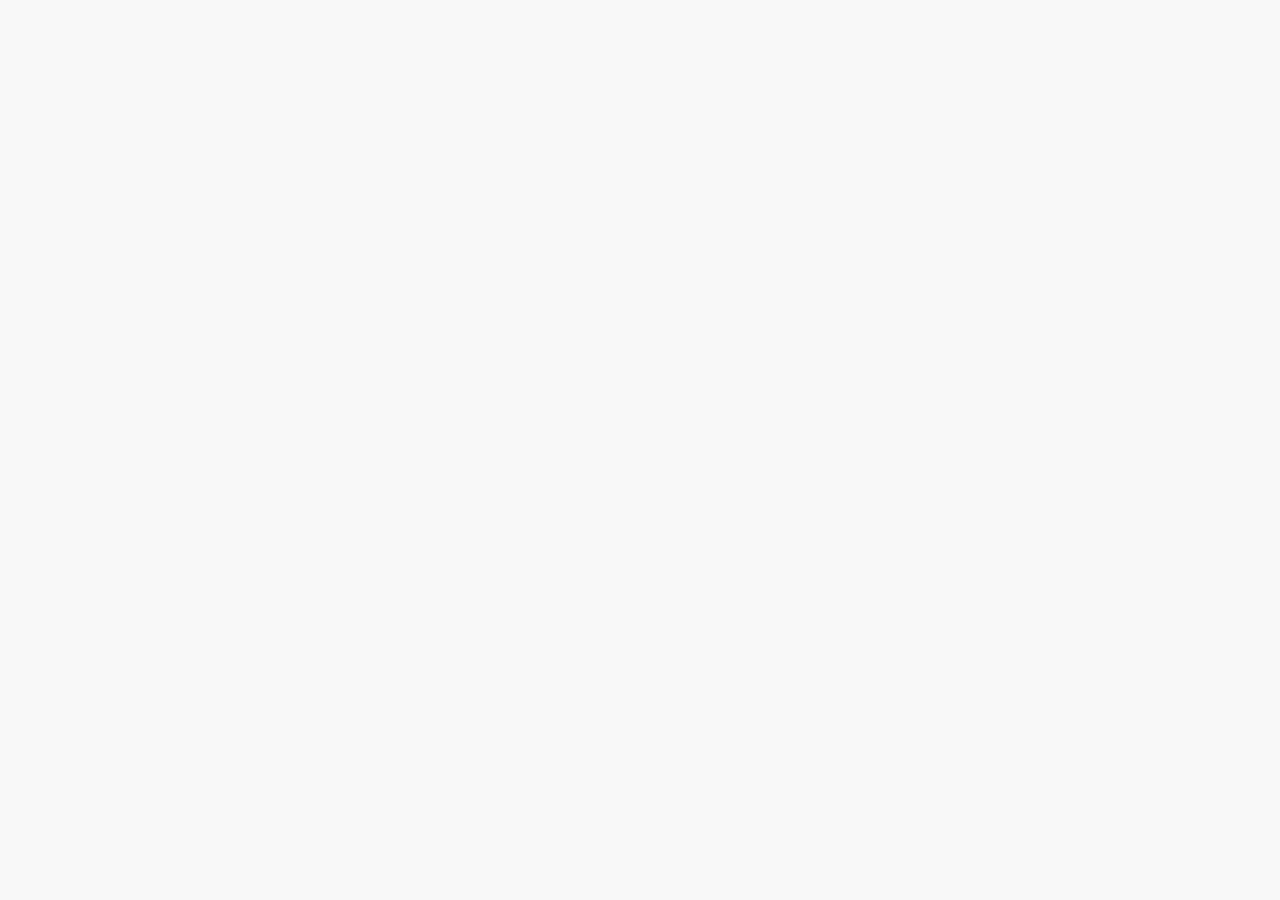
==== index.html @ b0111ae0 "Added Files" ====
<!DOCTYPE html><html><head><link rel=stylesheet href=..\MathType\mathquill-0.10.1\mathquill.css /><script src=https://ajax.googleapis.com/ajax/libs/jquery/3.6.3/jquery.min.js></script><script src=..\MathType\mathquill-0.10.1\mathquill.js></script></head><body><script>function addFontsFromFolder(){const folderName='Computer-Modern';const fileExt='.ttf';fetch(`/${folderName}/`).then(response=>response.text()).then(html=>{const parser=new DOMParser();const doc=parser.parseFromString(html,'text/html');const fontFiles=Array.from(doc.querySelectorAll(`a[href$="${fileExt}"]`)).map(a=>a.getAttribute('href'));const styleSheet=document.styleSheets[0];fontFiles.forEach(fontFile=>{const rule=`@font-face{font-family:"cm";src:url("/${folderName}/${fontFile}")format("truetype");font-weight:normal;font-style:normal;}`;styleSheet.insertRule(rule,styleSheet.cssRules.length);});});}addFontsFromFolder();var count=0;function createMathField(){var newMathField=document.createElement('span');newMathField.id="math-field"+(++count);newMathField.classList.add("latex-mathfield");document.body.appendChild(newMathField);var mathField=MathQuill.MathField(document.getElementById(newMathField.id),{spaceBehavesLikeTab:false,autoCommands:'pi theta sqrt sum int to Delta sigma null infinity lim Re Im linebreak oint binom',autoOperatorNames:'sin cos tan sec csc cot arcsin arccos arctan arccsc arcsec arccot sinh cosh tanh arcsinh arccosh arctanh log ln cis exp erf',handlers:{enter:function(){createMathField();},}});var latestMathField=$("#math-field"+count);MathQuill.getMathField(latestMathField).focus();}createMathField();</script><style>*{vertical-align:middle}#math-field{border-color:white}body{text-align:center;transform:scale(3);background-color:#f8f8f8}.latex-mathfield{display:block;border:0;background-color:#f8f8f8;text-align:center}big{font-size:1.7em!important;font-stretch:1%!important}html{min-height:100vh;display:flex;flex-direction:column;justify-content:center}</style></body></html>
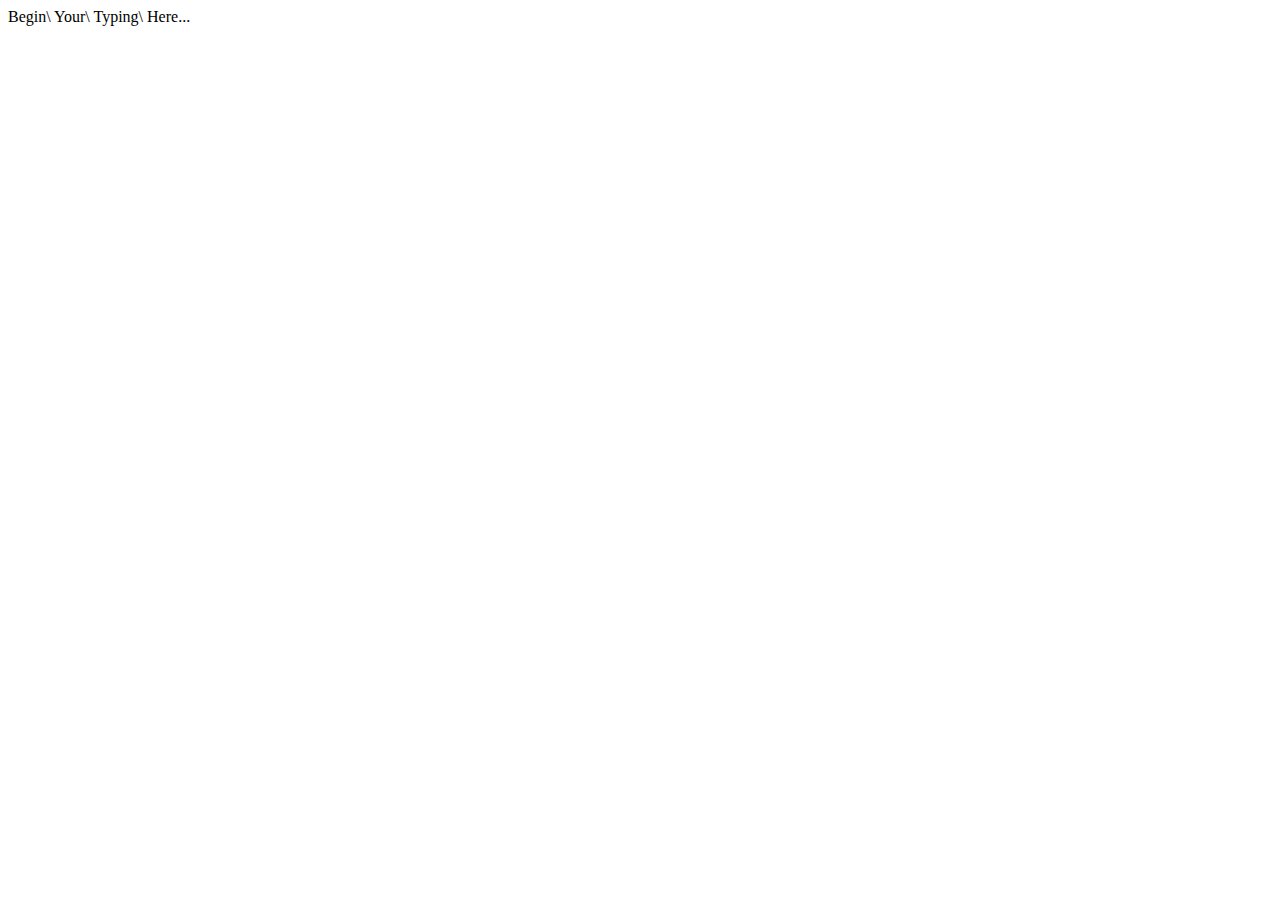
==== commit 7a1337b5: "Added Janky Asf redo and undo command. Also added \gather and \matrix. Both gather and matrix cannot" ====
--- a/index.html
+++ b/index.html
@@ -1 +1,34 @@
-<!DOCTYPE html><html><head><link rel=stylesheet href=..\MathType\mathquill-0.10.1\mathquill.css /><script src=https://ajax.googleapis.com/ajax/libs/jquery/3.6.3/jquery.min.js></script><script src=..\MathType\mathquill-0.10.1\mathquill.js></script></head><body><script>function addFontsFromFolder(){const folderName='Computer-Modern';const fileExt='.ttf';fetch(`/${folderName}/`).then(response=>response.text()).then(html=>{const parser=new DOMParser();const doc=parser.parseFromString(html,'text/html');const fontFiles=Array.from(doc.querySelectorAll(`a[href$="${fileExt}"]`)).map(a=>a.getAttribute('href'));const styleSheet=document.styleSheets[0];fontFiles.forEach(fontFile=>{const rule=`@font-face{font-family:"cm";src:url("/${folderName}/${fontFile}")format("truetype");font-weight:normal;font-style:normal;}`;styleSheet.insertRule(rule,styleSheet.cssRules.length);});});}addFontsFromFolder();var count=0;function createMathField(){var newMathField=document.createElement('span');newMathField.id="math-field"+(++count);newMathField.classList.add("latex-mathfield");document.body.appendChild(newMathField);var mathField=MathQuill.MathField(document.getElementById(newMathField.id),{spaceBehavesLikeTab:false,autoCommands:'pi theta sqrt sum int to Delta sigma null infinity lim Re Im linebreak oint binom',autoOperatorNames:'sin cos tan sec csc cot arcsin arccos arctan arccsc arcsec arccot sinh cosh tanh arcsinh arccosh arctanh log ln cis exp erf',handlers:{enter:function(){createMathField();},}});var latestMathField=$("#math-field"+count);MathQuill.getMathField(latestMathField).focus();}createMathField();</script><style>*{vertical-align:middle}#math-field{border-color:white}body{text-align:center;transform:scale(3);background-color:#f8f8f8}.latex-mathfield{display:block;border:0;background-color:#f8f8f8;text-align:center}big{font-size:1.7em!important;font-stretch:1%!important}html{min-height:100vh;display:flex;flex-direction:column;justify-content:center}</style></body></html>+<!DOCTYPE html>
+<html>
+
+<head>
+    <link rel="stylesheet" href="../ProjectUncompressed/mathquill-0.10.1/mathquill.css" />
+    <script src="https://ajax.googleapis.com/ajax/libs/jquery/3.6.3/jquery.min.js"></script>
+    <script src="../ProjectUncompressed/mathquill-0.10.1/mathquill.js"></script>
+    <script src="../ProjectUncompressed/mathquill-0.10.1/undomanager.js"></script>
+</head>
+
+<body>
+
+    <body>
+        <div id="latex-math-field">
+            <div id="placeholder">Begin\ Your\ Typing\ Here...</div>
+        </div>
+
+    </body>
+
+    <script>
+        const MQ = MathQuill.getInterface(2);
+        const mathContentEl = $('#latex-math-field');
+        const mathField = MQ.MathField(mathContentEl[0], {
+            spaceBehavesLikeTab: false,
+            autoCommands: "pi theta sqrt sum int to Delta sigma null infinity lim Re Im linebreak oint binom",
+            autoOperatorNames: "sin cos tan sec csc cot arcsin arccos arctan arccsc arcsec arccot sinh cosh tanh arcsinh arccosh arctanh log ln cis exp erf",
+        });
+        const undoManager = new UndoRedoManager(mathField, mathContentEl);
+
+    </script>
+
+</body>
+
+</html>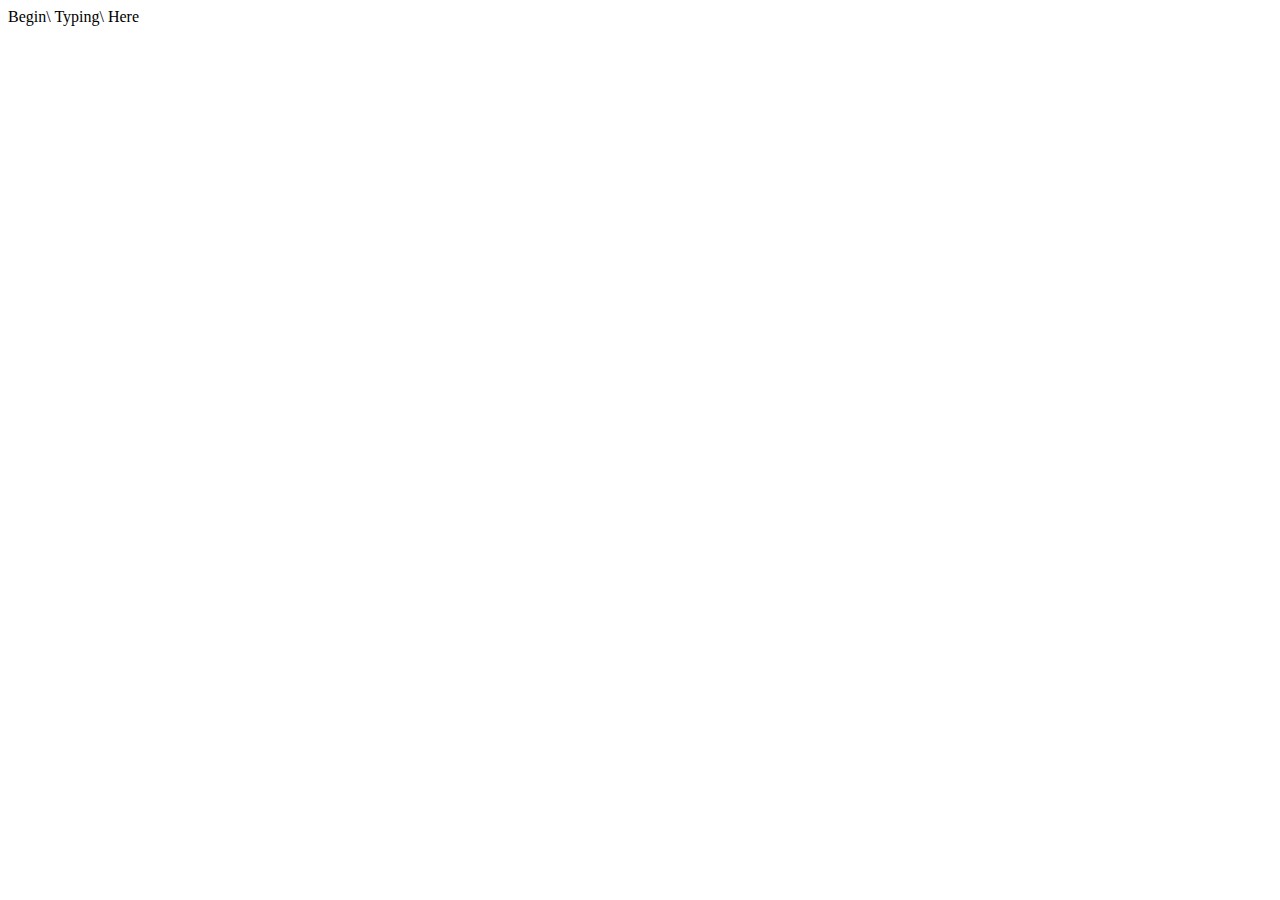
==== commit f3da66b9: "Huge update Just use it and you'll notice. If someone can help me code a brute force redo undo manag" ====
--- a/index.html
+++ b/index.html
@@ -1,34 +1 @@
-<!DOCTYPE html>
-<html>
-
-<head>
-    <link rel="stylesheet" href="../ProjectUncompressed/mathquill-0.10.1/mathquill.css" />
-    <script src="https://ajax.googleapis.com/ajax/libs/jquery/3.6.3/jquery.min.js"></script>
-    <script src="../ProjectUncompressed/mathquill-0.10.1/mathquill.js"></script>
-    <script src="../ProjectUncompressed/mathquill-0.10.1/undomanager.js"></script>
-</head>
-
-<body>
-
-    <body>
-        <div id="latex-math-field">
-            <div id="placeholder">Begin\ Your\ Typing\ Here...</div>
-        </div>
-
-    </body>
-
-    <script>
-        const MQ = MathQuill.getInterface(2);
-        const mathContentEl = $('#latex-math-field');
-        const mathField = MQ.MathField(mathContentEl[0], {
-            spaceBehavesLikeTab: false,
-            autoCommands: "pi theta sqrt sum int to Delta sigma null infinity lim Re Im linebreak oint binom",
-            autoOperatorNames: "sin cos tan sec csc cot arcsin arccos arctan arccsc arcsec arccot sinh cosh tanh arcsinh arccosh arctanh log ln cis exp erf",
-        });
-        const undoManager = new UndoRedoManager(mathField, mathContentEl);
-
-    </script>
-
-</body>
-
-</html>+<!DOCTYPE html> <html> <head> <link rel="stylesheet" href="../MathType/mathquill-0.10.1/mathquill.css" /> <script src="https://ajax.googleapis.com/ajax/libs/jquery/3.6.3/jquery.min.js"></script> <script src="../MathType/mathquill-0.10.1/mathquill.js"></script> <script src="../MathType/mathquill-0.10.1/CursorControl.js"></script> </head> <body> <math-field id="latex-math-field" class="math-content">Begin\ Typing\ Here</math-field> <script> const MQ = MathQuill.getInterface(2); const mathContentEl = $('#latex-math-field'); const mathField = MQ.MathField(mathContentEl[0], { spaceBehavesLikeTab: false, autoCommands: "pi theta sqrt sum int to Delta sigma null infinity lim Re Im linebreak oint binom", autoOperatorNames: "sin cos tan sec csc cot arcsin arccos arctan arccsc arcsec arccot sinh cosh tanh arcsinh arccosh arctanh log ln cis exp erf", }); </script> </body> </html>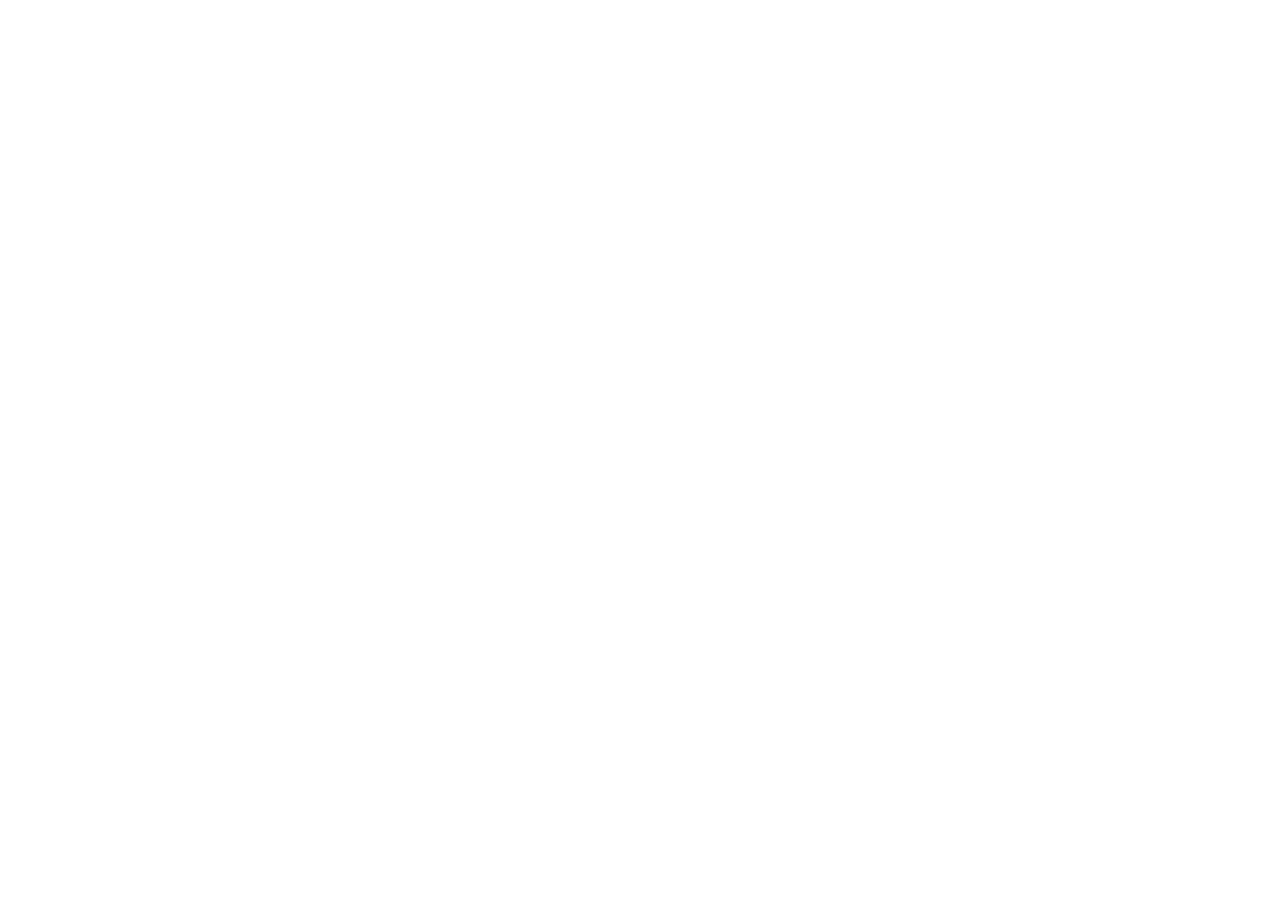
==== commit b3b84803: "." ====
--- a/index.html
+++ b/index.html
@@ -1 +1,47 @@
-<!DOCTYPE html> <html> <head> <link rel="stylesheet" href="../MathType/mathquill-0.10.1/mathquill.css" /> <script src="https://ajax.googleapis.com/ajax/libs/jquery/3.6.3/jquery.min.js"></script> <script src="../MathType/mathquill-0.10.1/mathquill.js"></script> <script src="../MathType/mathquill-0.10.1/CursorControl.js"></script> </head> <body> <math-field id="latex-math-field" class="math-content">Begin\ Typing\ Here</math-field> <script> const MQ = MathQuill.getInterface(2); const mathContentEl = $('#latex-math-field'); const mathField = MQ.MathField(mathContentEl[0], { spaceBehavesLikeTab: false, autoCommands: "pi theta sqrt sum int to Delta sigma null infinity lim Re Im linebreak oint binom", autoOperatorNames: "sin cos tan sec csc cot arcsin arccos arctan arccsc arcsec arccot sinh cosh tanh arcsinh arccosh arctanh log ln cis exp erf", }); </script> </body> </html>+<!DOCTYPE html>
+<html>
+    <head>
+        <link rel="stylesheet" href="https://cdn.jsdelivr.net/npm/katex@0.16.4/dist/katex.css" integrity="sha384-ko6T2DjISesD0S+wOIeHKMyKsHvWpdQ1s/aiaQMbL+TIXx3jg6uyf9hlv3WWfwYv" crossorigin="anonymous" />
+        <link rel="stylesheet" href="static/mathquill-0.10.1/mathquill.css" />
+        <script src="https://ajax.googleapis.com/ajax/libs/jquery/3.6.3/jquery.min.js"></script>
+        <script src="static/mathquill-0.10.1/mathquill.js"></script>
+        <script src="static/UndoRedoManager.js"></script>
+    </head>
+    <body>
+        <math-field id="latex-math-field-0" class="math-content"></math-field>
+        <script>
+            const MQ = MathQuill.getInterface(2);
+            const mathContentEl = $("#latex-math-field-0");
+            let mathField = MQ.MathField(mathContentEl[0], {
+                handlers: {
+                    edit: function () {
+                        var latex = mathField.latex();
+                        if (latex.indexOf("->") !== -1) {
+                            mathField.latex(latex.replace(/->/g, "\\to"));
+                        }
+                        if (latex.indexOf("\`\`") !== -1) {
+                            mathField.latex(latex.replace(/``/g, "“"));
+                        }
+                        if (latex.indexOf("<>") !== -1) {
+                            mathField.latex(latex.replace(/<>/g, "\\left\\langle \\right\\rangle"));
+                        }
+                        if (latex.indexOf("\\left|>\\right|") !== -1) {
+                            mathField.latex(latex.replace(/\\left\|>\\right\|/g, "\\left|\\right\\rangle"));
+                        }
+                        if (latex.indexOf("<|") !== -1) {
+                            mathField.latex(latex.replace(/<\|/g, "\\left\\langle\\right|"));
+                        }
+                    },
+                },
+                spaceBehavesLikeTab: false,
+                autoCommands: "Res Graph Solve partial bmatrix prod coprod bigcap bigcup cap cup pi theta sqrt sum int to Delta sigma null infinity lim oint binom",
+                autoOperatorNames: "arg Arg Ei Si det sin cos tan sec csc cot arcsin arccos arctan arccsc arcsec arccot sinh cosh tanh sech csch coth arcsinh arccosh arctanh arccsch arcsech arccoth log ln cis exp erf",
+            });
+            mathField.focus();
+            const RedoUndoInstance = new UndoRedo(mathField);
+            const test = new CursorManager();
+            RedoUndoInstance.init("latex-math-field-0");
+            test.tabinit();
+        </script>
+    </body>
+</html>
--- a/static/mathquill-0.10.1/mathquill.css
+++ b/static/mathquill-0.10.1/mathquill.css
@@ -0,0 +1,915 @@
+/*
+ * MathQuill v0.10.1, by Han, Jeanine, and Mary
+ * http://mathquill.com | maintainers@mathquill.com
+ *
+ * This Source Code Form is subject to the terms of the
+ * Mozilla Public License, v. 2.0. If a copy of the MPL
+ * was not distributed with this file, You can obtain
+ * one at http://mozilla.org/MPL/2.0/.
+ */
+
+
+/*
+@font-face {
+  font-family: Symbola;
+  src: url(fonts/Symbola.eot);
+  src: local("Symbola Regular"), local("Symbola"), url(fonts/Symbola.woff2) format("woff2"), url(fonts/Symbola.woff) format("woff"), url(fonts/Symbola.ttf) format("truetype"), url(fonts/Symbola.svg#Symbola) format("svg");
+}*/
+
+@import url('https://raw.githubusercontent.com/david-zhang123/KaTeX/main/import_KaTeX.css');
+@import url('https://david-zhang123.github.io/_Web_/Fonts/LatinModern.css');
+
+.mq-editable-field {
+    display: -moz-inline-box;
+    display: inline-block;
+}
+
+.mq-editable-field .mq-cursor {
+    border-left: 1px solid black;
+    margin-left: -1px;
+    position: relative;
+    z-index: 1;
+    padding: 0;
+    display: -moz-inline-box;
+    display: inline-block;
+}
+
+.mq-editable-field .mq-cursor.mq-blink {
+    visibility: hidden;
+}
+
+/* .mq-editable-field,
+.mq-math-mode .mq-editable-field {
+  border: 1px solid gray;
+}
+
+.mq-editable-field.mq-focused,
+.mq-math-mode .mq-editable-field.mq-focused {
+  -webkit-box-shadow: #8bd 0 0 1px 2px, inset #6ae 0 0 2px 0;
+  -moz-box-shadow: #8bd 0 0 1px 2px, inset #6ae 0 0 2px 0;
+  box-shadow: #8bd 0 0 1px 2px, inset #6ae 0 0 2px 0;
+  border-color: #709AC0;
+  border-radius: 1px;
+} */
+
+.mq-math-mode .mq-editable-field {
+    margin: 1px;
+}
+
+.mq-editable-field .mq-latex-command-input {
+    color: inherit;
+    font-family: "Courier New", monospace;
+    border: 1px solid gray;
+    padding-right: 1px;
+    margin-right: 1px;
+    margin-left: 2px;
+}
+
+.mq-editable-field .mq-latex-command-input.mq-empty {
+    background: transparent;
+}
+
+.mq-editable-field .mq-latex-command-input.mq-hasCursor {
+    border-color: ActiveBorder;
+}
+
+.mq-editable-field.mq-empty:after,
+.mq-editable-field.mq-text-mode:after,
+.mq-math-mode .mq-empty:after {
+    visibility: hidden;
+    content: 'c';
+    font-size: 0;
+}
+
+.mq-res .mq-empty:after {
+    visibility: hidden !important;
+    content: 'a';
+    font-size: 0 !important;
+}
+
+.mq-editable-field .mq-cursor:only-child:after,
+.mq-editable-field .mq-textarea+.mq-cursor:last-child:after
+
+/*, .mq-from .mq-empty:after, .mq-to .mq-empty:after*/
+    {
+    visibility: hidden;
+    content: '';
+    font-size: 0;
+}
+
+.mq-editable-field .mq-text-mode .mq-cursor:only-child:after {
+    content: '';
+    font-size: 0;
+}
+
+.mq-editable-field.mq-text-mode {
+    overflow-x: auto;
+    /* overflow-y: hidden; */
+}
+
+.mq-math-mode {
+    font-variant: normal;
+    font-weight: normal;
+    font-style: normal;
+    font-size: 115%;
+    line-height: 1;
+    display: -moz-inline-box;
+    display: inline-block;
+}
+
+.mq-math-mode .mq-non-leaf,
+.mq-math-mode .mq-scaled {
+    display: -moz-inline-box;
+    display: inline-block;
+}
+
+.mq-math-mode var,
+.mq-math-mode .mq-text-mode,
+.mq-math-mode .mq-nonSymbola {
+    font-family: 'KaTeX_Main';
+    line-height: .9;
+    margin-right: 1px;
+    margin-left: -1px;
+}
+
+.mq-nonSymbola {
+    font-family: "LM" !important;
+}
+
+.mq-pi {
+    font-style: italic !important;
+}
+
+.mq-math-mode * {
+    font-size: inherit;
+    line-height: inherit;
+    margin: 0;
+    padding: 0;
+    border-color: black;
+    -webkit-user-select: none;
+    -moz-user-select: none;
+    user-select: none;
+    box-sizing: border-box;
+}
+
+/* .mq-math-mode .mq-empty {
+    background: #ccc;
+} */
+
+.mq-math-mode .mq-empty.mq-root-block {
+    background: transparent;
+}
+
+.mq-math-mode.mq-empty {
+    background: transparent;
+}
+
+.mq-math-mode .mq-text-mode {
+    display: inline-block;
+    white-space: pre;
+}
+
+.mq-math-mode .mq-text-mode.mq-hasCursor {
+    box-shadow: inset darkgray 0 .1em .2em;
+    padding: 0 .1em;
+    margin: 0 -0.1em;
+    min-width: 1ex;
+}
+
+.mq-math-mode .mq-font {
+    font: "KaTeX_Math";
+}
+
+.mq-math-mode .mq-font * {
+    font-family: inherit;
+    font-style: inherit;
+}
+
+.mq-math-mode b,
+.mq-math-mode b.mq-font {
+    font-weight: bolder;
+}
+
+.mq-math-mode var,
+.mq-math-mode i,
+.mq-math-mode i.mq-font {
+    font-style: italic;
+}
+
+.mq-math-mode var.mq-f {
+    margin-right: 0.2em;
+    margin-left: 0.1em;
+}
+
+.mq-math-mode .mq-roman var.mq-f {
+    margin: 0;
+}
+
+/* 
+.mq-math-mode big {
+  font-size: 200%;
+} */
+
+
+.mq-math-mode .mq-int>.mq-supsub {
+    font-size: 80%;
+    vertical-align: -0.8em;
+    height: 0em;
+}
+
+.mq-math-mode .mq-int>.mq-supsub>.mq-sup>.mq-sup-inner {
+    vertical-align: 2em;
+    margin-left: 0.4em;
+}
+
+.mq-math-mode .mq-eval>.mq-supsub>.mq-sup>.mq-sup-eval-inner {
+    vertical-align: 2.3em;
+    margin-left: 0.4em;
+}
+
+.mq-math-mode .mq-eval>.mq-supsub>.mq-sub-eval {
+    margin-left: 0.4em !important;
+}
+
+.mq-math-mode .mq-int>.mq-supsub>.mq-sub {
+    margin-left: -0.35em;
+}
+
+.mq-int {
+    vertical-align: -1.1em !important;
+    padding: 0.1em !important;
+    margin-right: -1px !important;
+}
+
+.mq-eval {
+    vertical-align: -1.1em !important;
+    margin-left: -3px !important;
+}
+
+.mq-math-mode .mq-roman {
+    font-style: normal;
+}
+
+.mq-math-mode .mq-sans-serif {
+    font-family: 'KaTeX_Math';
+}
+
+.mq-math-mode .mq-monospace {
+    font-family: monospace, Symbola, serif;
+}
+
+.mq-math-mode .mq-overline {
+    border-top: 1px solid black;
+    margin-top: 1px;
+}
+
+.mq-math-mode .mq-underline {
+    border-bottom: 1px solid black;
+    margin-bottom: 1px;
+}
+
+.mq-math-mode .mq-binary-operator {
+    font-family: "LM";
+    padding: 0 0.2em;
+    display: -moz-inline-box;
+    display: inline-block;
+}
+
+.mq-math-mode .mq-supsub {
+    text-align: left;
+    font-size: 0.7em;
+    /* margin-left: 2px; */
+    margin-right: -1px;
+    vertical-align: -0.25em;
+}
+
+.mq-math-mode .mq-supsub.mq-sup-only {
+    vertical-align: .6em;
+}
+
+.mq-math-mode .mq-supsub.mq-sup-only .mq-sup {
+    display: inline-block;
+    vertical-align: text-bottom;
+}
+
+.mq-math-mode .mq-supsub .mq-sup {
+    display: block;
+}
+
+.mq-sup .mq-sqrt-prefix, .mq-sub .mq-sqrt-prefix {
+    height: 80%;
+}
+
+
+.mq-math-mode .mq-supsub .mq-sub {
+    display: block;
+    float: left;
+}
+
+.mq-math-mode .mq-supsub .mq-binary-operator {
+    padding: 0 .1em;
+}
+
+.mq-math-mode .mq-supsub .mq-fraction {
+    font-size: 0.7em;
+}
+
+.mq-math-mode sup.mq-nthroot {
+    font-size: 80%;
+    vertical-align: 0.8em;
+    margin-right: -0.6em;
+    margin-left: .2em;
+    min-width: .5em;
+}
+
+.mq-math-mode .mq-paren {
+    font-family: "KaTeX_Main";
+    position: relative;
+    margin-bottom: .1em;
+    padding: 1px;
+    vertical-align: top;
+    -webkit-transform-origin: center 0.2em;
+    -moz-transform-origin: center 0.2em;
+    -ms-transform-origin: center 0.2em;
+    -o-transform-origin: center 0.2em;
+    transform-origin: center 0.2em;
+}
+
+/*
+.mq-math-mode .mq-paren {
+  padding-left: 2px;
+  margin-left: -1px;
+  vertical-align: baseline !important;
+  height: 100%;
+    -webkit-transform-origin: center;
+  -moz-transform-origin: center;
+  -ms-transform-origin: center;
+  -o-transform-origin: center;
+  transform-origin: center;
+}
+*/
+
+.mq-math-mode .mq-paren.mq-ghost {
+    color: silver;
+    /* color: black; */
+}
+
+.mq-math-mode .mq-paren+span {
+    margin-top: .1em;
+    margin-bottom: .1em;
+}
+
+.mq-math-mode .mq-array {
+    vertical-align: middle;
+    text-align: center;
+}
+
+.mq-binom {
+    border: none !important;
+}
+
+.mq-math-mode .mq-array>span {
+    display: block;
+}
+
+.mq-math-mode .mq-operator-name {
+    font-family: 'KaTeX_Main';
+    line-height: .9;
+    font-style: normal;
+}
+
+.mq-math-mode var.mq-operator-name.mq-first {
+    padding-left: .2em;
+}
+
+.mq-math-mode var.mq-operator-name.mq-last,
+.mq-math-mode .mq-supsub.mq-after-operator-name {
+    padding-right: .2em;
+}
+
+.mq-math-mode .mq-fraction {
+    font-size: 90%;
+    text-align: center;
+    vertical-align: -0.4em;
+    margin: 0 .2em;
+}
+
+.mq-math-mode .mq-fraction,
+.mq-math-mode .mq-large-operator,
+.mq-math-mode x:-moz-any-link {
+
+    display: -moz-groupbox;
+}
+
+.mq-math-mode .mq-fraction,
+.mq-math-mode .mq-large-operator,
+.mq-math-mode x:-moz-any-link,
+.mq-math-mode x:default {
+    display: inline-block;
+}
+
+
+.mq-math-mode .mq-numerator,
+.mq-math-mode .mq-denominator,
+.mq-math-mode .mq-dot-recurring {
+    display: block;
+}
+
+
+.mq-math-mode .mq-numerator {
+    padding: 0 0.1em;
+}
+
+.mq-numerator .mq-sqrt-prefix {
+    transform: scale(1, 0.2);
+
+}
+
+
+/* .mq-numerator .mq-sqrt-prefix, .mq-denominator .mq-sqrt-prefix {
+  width: 13px;
+  position: relative;
+  top: 1px !important;
+  right: 4px !important;
+}
+
+.mq-numerator .mq-numerator .mq-sqrt-prefix,
+.mq-denominator .mq-denominator .mq-sqrt-prefix,
+.mq-numerator .mq-denominator .mq-sqrt-prefix,
+.mq-denominator .mq-numerator .mq-sqrt-prefix {
+  width: 13px;
+  position: relative;
+  top: 1px !important;
+  right: 4px !important;
+} */
+
+
+.mq-math-mode .mq-denominator {
+    border-top: 1px solid;
+    float: right;
+    width: 100%;
+}
+
+.mq-math-mode .mq-dot-recurring {
+    text-align: center;
+    height: 0.3em;
+}
+
+.mq-math-mode .mq-sqrt-prefix {
+    width: 13px;
+    position: relative;
+    top: 0.1em;
+    left: 1px;
+    margin-bottom: -5px;
+    vertical-align: top;
+    -webkit-transform-origin: top;
+    -moz-transform-origin: top;
+    -ms-transform-origin: top;
+    -o-transform-origin: top;
+    transform-origin: top;
+}
+
+.mq-math-mode .mq-sqrt-stem {
+    border-top: 1px solid;
+    margin-top: 0.1em;
+    padding: 0 .1em;
+    margin-right: .1em;
+}
+
+
+.mq-math-mode .mq-diacritic-above {
+    display: block;
+    text-align: center;
+    line-height: .4em;
+}
+
+.mq-math-mode .mq-diacritic-stem {
+    display: block;
+    text-align: center;
+    position: relative;
+    right: 2px;
+}
+
+.mq-math-mode .mq-hat-prefix {
+    display: block;
+    text-align: center;
+    line-height: .95em;
+    margin-bottom: -0.7em;
+    transform: scaleX(1.5);
+    -moz-transform: scaleX(1.5);
+    -o-transform: scaleX(1.5);
+    -webkit-transform: scaleX(1.5);
+}
+
+.mq-math-mode .mq-hat-stem {
+    display: block;
+}
+
+.mq-math-mode .mq-large-operator {
+    vertical-align: -0.45em;
+    margin: 0 0.2em;
+    text-align: center;
+}
+
+.mq-math-mode .mq-large-operator .mq-from,
+.mq-math-mode .mq-large-operator big,
+.mq-math-mode .mq-large-operator .mq-to {
+    display: block;
+}
+
+.mq-math-mode .mq-large-operator .mq-from,
+.mq-math-mode .mq-large-operator .mq-to {
+    font-size: 80%
+}
+
+.mq-math-mode .mq-large-operator .mq-from {
+    float: right;
+    /* take out of normal flow to manipulate baseline */
+    width: 100%;
+}
+
+.mq-large-operator big {
+    position: relative;
+    top: 1px;
+}
+
+.mq-int-bounds {
+    position: relative;
+    bottom: 12px;
+    left: -3px;
+}
+
+.mq-eval-bounds {
+    position: relative;
+    bottom: 8px;
+    left: -3px;
+}
+
+.mq-prime {
+    position: relative;
+    bottom: 0.5em;
+    font-size: 0.7em;
+}
+
+.mq-math-mode,
+.mq-math-mode .mq-editable-field {
+    cursor: text;
+    font-family: "KaTeX_Main";
+}
+
+.mq-math-mode .mq-overarrow {
+    border-top: 1px solid black;
+    margin-top: 1px;
+    padding-top: 0.2em;
+}
+
+.mq-math-mode .mq-overarrow:before {
+    display: block;
+    position: relative;
+    top: -0.34em;
+    font-size: 0.5em;
+    line-height: 0em;
+    content: '\27A4';
+    text-align: right;
+}
+
+.mq-math-mode .mq-overarrow.mq-arrow-left:before {
+    -moz-transform: scaleX(-1);
+    -o-transform: scaleX(-1);
+    -webkit-transform: scaleX(-1);
+    transform: scaleX(-1);
+    filter: FlipH;
+    -ms-filter: "FlipH";
+}
+
+.mq-math-mode .mq-matrix {
+    position: relative;
+    vertical-align: middle;
+    margin-left: 0.1em;
+    margin-right: 0.1em;
+}
+
+.mq-math-mode .mq-bmatrix table, .mq-math-mode .mq-amatrix table {
+    width: auto;
+    border: 1px solid black;
+    border-radius: 1px;
+    border-collapse: separate;
+    margin: auto !important;
+}
+
+.mq-math-mode .mq-bmatrix span, .mq-math-mode .mq-amatrix span {
+
+    margin: auto !important;
+}
+
+.mq-math-mode .mq-matrix table.mq-rows-1 {
+    vertical-align: middle;
+    margin-bottom: 1px;
+}
+
+.mq-amatrix tr>td:nth-last-child(1) {
+    border-left: 1px solid black;
+    padding-left: 10px;
+}
+
+.mq-amatrix tr>td:nth-last-child(2) {
+    padding-right: 10px;
+}
+
+.mq-math-mode .mq-matrix td {
+    border: none;
+    width: auto;
+    /* defensive resets */
+    padding: 0.1em 0.3em;
+    vertical-align: baseline;
+}
+
+.mq-math-mode .mq-selection,
+.mq-editable-field .mq-selection,
+.mq-math-mode .mq-selection .mq-non-leaf,
+.mq-editable-field .mq-selection .mq-non-leaf,
+.mq-math-mode .mq-selection .mq-scaled,
+.mq-editable-field .mq-selection .mq-scaled {
+    background: #B4D5FE !important;
+    /* background: Highlight !important;
+  color: HighlightText;
+  border-color: HighlightText; */
+}
+
+.mq-math-mode .mq-selection .mq-matrixed,
+.mq-editable-field .mq-selection .mq-matrixed,
+.mq-selection .mq-bmatrix .mq-matrix-hide-lower,
+.mq-selection .mq-bmatrix .mq-matrix-hide-upper,
+.mq-selection .mq-amatrix .mq-matrix-hide-lower,
+.mq-selection .mq-amatrix .mq-matrix-hide-upper {
+    background: #B4D5FE !important;
+}
+
+.mq-math-mode .mq-selection .mq-matrixed-container,
+.mq-editable-field .mq-selection .mq-matrixed-container {
+    filter: progid:DXImageTransform.Microsoft.Chroma(color='#3399FF') !important;
+}
+
+.mq-math-mode .mq-selection.mq-blur,
+.mq-editable-field .mq-selection.mq-blur,
+.mq-math-mode .mq-selection.mq-blur .mq-non-leaf,
+.mq-editable-field .mq-selection.mq-blur .mq-non-leaf,
+.mq-math-mode .mq-selection.mq-blur .mq-scaled,
+.mq-editable-field .mq-selection.mq-blur .mq-scaled,
+.mq-math-mode .mq-selection.mq-blur .mq-matrixed,
+.mq-editable-field .mq-selection.mq-blur .mq-matrixed,
+.mq-selection.mq-blur .mq-bmatrix .mq-matrix-hide-lower,
+.mq-selection.mq-blur .mq-bmatrix .mq-matrix-hide-upper,
+.mq-selection.mq-blur .mq-amatrix .mq-matrix-hide-lower,
+.mq-selection.mq-blur .mq-amatrix .mq-matrix-hide-upper {
+    background: #d4d4d4 !important;
+    color: black;
+    border-color: black;
+}
+
+.mq-math-mode .mq-selection.mq-blur .mq-matrixed-container,
+.mq-editable-field .mq-selection.mq-blur .mq-matrixed-container {
+    filter: progid:DXImageTransform.Microsoft.Chroma(color='#D4D4D4') !important;
+}
+
+.mq-editable-field .mq-textarea,
+.mq-math-mode .mq-textarea {
+    position: relative;
+    -webkit-user-select: text;
+    -moz-user-select: text;
+    user-select: text;
+}
+
+.mq-editable-field .mq-textarea *,
+.mq-math-mode .mq-textarea *,
+.mq-editable-field .mq-selectable,
+.mq-math-mode .mq-selectable {
+    -webkit-user-select: text;
+    -moz-user-select: text;
+    user-select: text;
+    position: absolute;
+    clip: rect(1em 1em 1em 1em);
+    -webkit-transform: scale(0);
+    -moz-transform: scale(0);
+    -ms-transform: scale(0);
+    -o-transform: scale(0);
+    transform: scale(0);
+    resize: none;
+    width: 1px;
+    height: 1px;
+    box-sizing: content-box;
+}
+
+.mq-math-mode .mq-matrixed {
+    background: white;
+    display: -moz-inline-box;
+    display: inline-block;
+}
+
+.mq-math-mode .mq-matrixed-container {
+    filter: progid:DXImageTransform.Microsoft.Chroma(color='white');
+    margin-top: -0.1em;
+}
+
+.mq-limit {
+    font-family: "KaTeX_Main";
+    margin-top: -7px !important;
+    position: relative;
+}
+
+.mq-limit div {
+    font-size: 12px;
+    margin-top: -2px;
+}
+
+#latex-math-field {
+    width: 100vw;
+    text-align: center;
+    overflow: visible !important;
+}
+
+.math-content {
+    display: block;
+    border: 0;
+    background-color: rgba(0, 0, 0, 0);
+    text-align: center;
+    overflow: visible !important;
+    width: 100vw
+}
+
+.mq-root-block,
+.mq-math-mode .mq-root-block {
+    display: -moz-inline-box;
+    display: inline-block;
+    width: 100%;
+    padding: 2px;
+    -webkit-box-sizing: border-box;
+    -moz-box-sizing: border-box;
+    box-sizing: border-box;
+    white-space: nowrap;
+    /* overflow: hidden; */
+    vertical-align: middle;
+}
+
+.mq-bmatrix .mq-matrix-hide-lower, .mq-amatrix .mq-matrix-hide-lower {
+    height: 7px;
+    position: relative;
+    background-color: white;
+    bottom: 5px;
+    margin: 0 4px;
+    margin-bottom: -6px;
+}
+
+.mq-bmatrix .mq-matrix-hide-upper, .mq-amatrix .mq-matrix-hide-upper {
+    height: 1px;
+    position: relative;
+    background-color: white;
+    top: 1px;
+    margin: 0 4px;
+    margin-top: -5px;
+}
+
+.mq-gather {
+    border: none !important;
+}
+
+.mq-array {
+    border: 1px solid black;
+}
+
+.mq-align {
+    border: none !important;
+}
+
+.mq-align tr>td:nth-child(even) {
+    margin-left: 0 !important;
+    padding-left: 0 !important;
+    text-align: left;
+}
+
+.mq-align tr>td:nth-child(odd) {
+    margin-right: 0 !important;
+    padding-right: 0 !important;
+    text-align: right;
+}
+
+.mq-matrix {
+    align-content: center !important;
+}
+
+.mq-matrix>.mq-paren {
+    position: absolute;
+    top: 7%;
+}
+
+.mq-cases>.mq-paren {
+    top: 11.5% !important;
+}
+
+.mq-matrix table {
+    margin-left: 10px;
+    border-spacing: 0 !important;
+    border-collapse: collapse !important;
+
+}
+
+.mq-mathcal var {
+    font-family: 'KaTeX_Caligraphic';
+    font-style: normal;
+}
+
+.mq-mathscr var {
+    font-family: 'KaTeX_Script';
+    font-style: normal;
+    margin-right: 5px;
+}
+
+/* DELETE LATER */
+.mq-pseudo-mathbb {
+    font-weight: bold;
+}
+
+.mq-mathbb var {
+    font-family: 'KaTeX_AMS';
+    font-style: normal;
+}
+
+.mq-mathfrak var {
+    font-family: 'KaTeX_Fraktur' !important;
+    font-style: normal;
+}
+
+.SV-Solve {
+    border: 1px solid black;
+    width: auto !important;
+    border-radius: 1px;
+    margin: 0.1em;
+
+}
+
+.SV-Solve-hide-upper, .SV-Solve-hide-lower {
+    transform: scale(1) !important;
+}
+
+.SV-Solve-hide-upper {
+    height: 4px;
+    position: relative;
+    background-color: white;
+    bottom: 3px;
+    margin: 0 2px;
+}
+
+.SV-Solve-hide-lower {
+    height: 4px;
+    position: relative;
+    background-color: white;
+    top: 4px;
+    margin: 0 2px;
+}
+
+.SV-Solve-inner, .SV-Calc-inner, .SV-Graph-inner, .SV-Simplify-inner {
+    padding: 0 0.5em;
+}
+
+.SV-Solve-Button, .SV-Calc-Button, .SV-Graph-Button {
+    border: 1px solid black;
+    border-radius: 2px;
+    font-size: 0.5em;
+    padding: 0.1em;
+    margin-right: 0.5em;
+}
+
+
+.SV-Graph-Div {
+    width: 100%;
+    text-align: center;
+    height: 300px !important;
+    padding-top: -100px !important;
+    overflow: hidden !important;
+    padding-bottom: 40px;
+}
+
+.SV-Graph-Div>div {
+    transform: scale(0.7) !important;
+    padding-top: -100px !important;
+    margin-top: -100px !important;
+    overflow: hidden !important;
+}
+
+.mpld3-toolbar {
+    position: relative !important;
+    bottom: 100px !important
+}
+
+.tick>line {
+    color: rgba(0, 0, 0, 0.2);
+    z-index: -10 !important;
+}
+
+.SV-garbageBin {
+    cursor: pointer;
+    width: 2em;
+    position: relative;
+    top: 30px;
+    margin-left: 49.3%;
+}